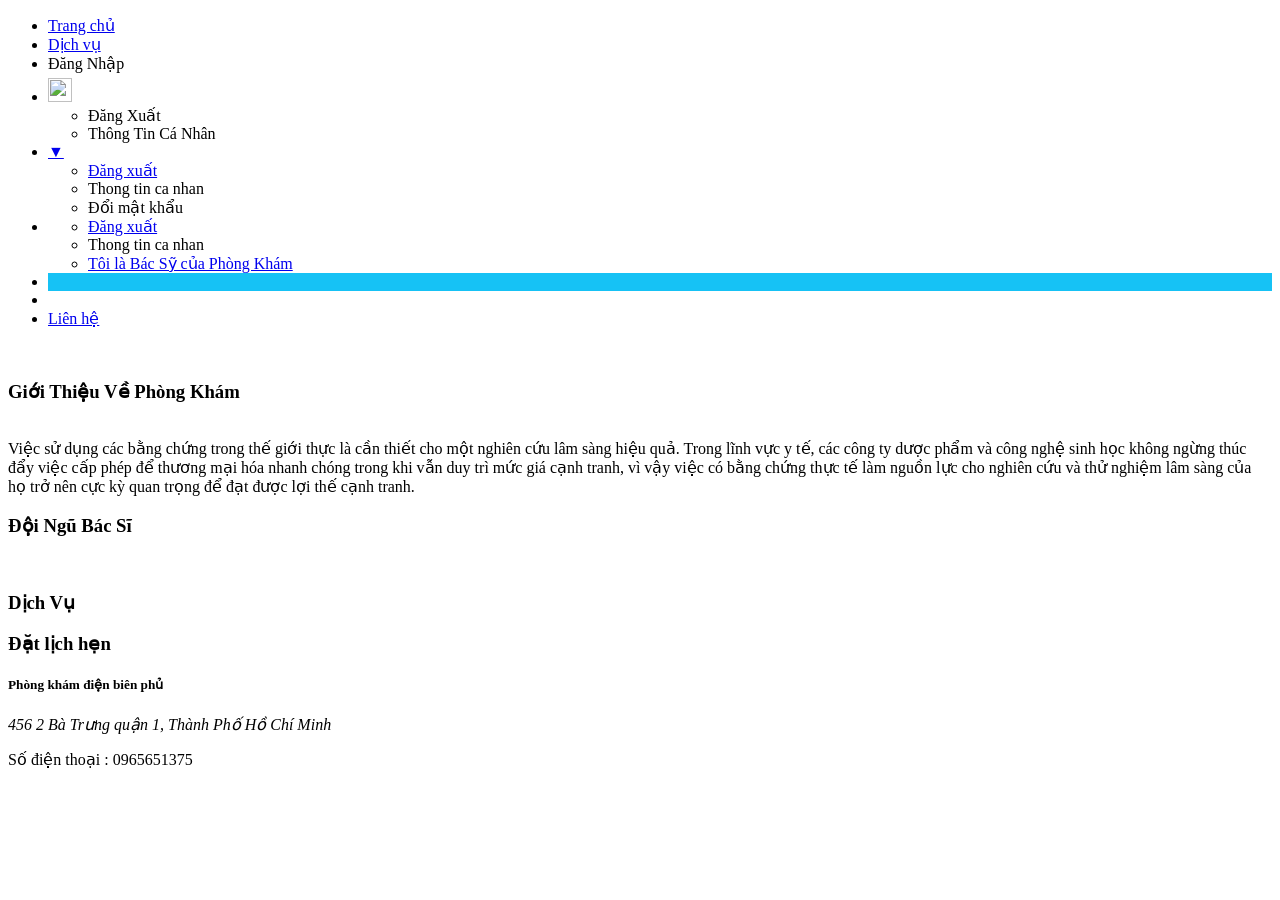
==== KhoaLuanWeb/src/main/resources/templates/index.html @ 8f4fdf06 "123" ====
<!DOCTYPE html>
<html xmlns:th="www.thymeleaf.org">

<head>
	<title>Trang Chủ</title>
	<meta charset="utf-8">
	<link rel="stylesheet" type="text/css" th:href="@{/css/style.css}">
	<link th:rel="stylesheet" th:href="@{/webjars/bootstrap/4.0.0-2/css/bootstrap.min.css} " />
	<link th:rel="stylesheet" th:href="@{/assets/bootstrap/css/bootstrap.min.css} " />
</head>

<body>
	<div class="container">
		<!-- <div class="sign-trang-chu">

			<div class="menu_top">
				<ul class="menu_ul">
					<li><a href="#">Trang chủ</a></li>
					<li><a href="#dichvu">Dịch vụ</a></li>
					<li><a th:href="@{/dang-nhap}">Đăng nhập</a>
					</li>
					<li><a th:href="@{/thong-tin}">Thong tin ca nhan</a></li>
					<li><a th:href="@{/doimatkhau}">Đổi mật khẩu</a></li>
				</ul>

			</div>
		</div> -->

		<div class="wrapper">
			<nav class="menu">
				<ul class="clearfix">
					<li><a href="#">Trang chủ</a></li>
					<li><a href="#dichvu">Dịch vụ</a></li>
					
			<th:block th:switch="${chucvu}"> 
			  <th:block th:case="null">
			  		
			  		<li ><a th:href="@{/dang-nhap}">Đăng Nhập</a></li>
			  	</th:block>
			  <th:block th:case="'NHANVIEN'">
			  	<!--	<th:block th:if="${#strings.equals(chucvu,'NhanVien')}">		  -->
			  		
						<li style="padding-top: 0.3em">
									<a id="idnguoidung" href="" th:text="${#authentication.name}"   th:if="${#authentication.name !=null}" ></a>
									<img class="anhdn" src="/images/user.svg"  style="width: 1.5em;height:1.5em;padding: 0;"
    							 			th:attr="src=@{/images/user.svg},title=#{logo},alt=#{logo}" /> 
									<ul class="dangxuat_menu">
						  				
										<li><a th:href="@{/logout}" method="post">Đăng Xuất</a></li>
										<li style="text-align: left;"><a th:href="@{/nhan-vien/thongTinNhanVien}" method="post" >Thông Tin Cá Nhân</a></li>
										<!--  <li><a th:href="@{/lichLamViec}" method="post" >Xem Lịch Làm Việc</a></li>-->
									</ul>
						</li>
				<!--  	</th:block>  -->
				<!--	<th:block th:unless="${#strings.equals(chucvu,'NhanVien')}">  -->
			  </th:block>
			  <th:block  th:case ="'Bệnh Nhân'">
						<li>
						<a href="#" th:text="${#authentication.name}"><span class="arrow">&#9660;</span></a>
		 
						<ul class="sub-menu">
							<li><a href="#">Đăng xuất</a></li>
							<li><a th:href="@{/thong-tin}">Thong tin ca nhan</a></li>
							<li><a th:href="@{/doimatkhau}">Đổi mật khẩu</a></li>
						</ul>
					</li>
						 
			  </th:block>
			  <th:block  th:case ="'Bác Sỹ'">
			  			<li>
									<a id="idnguoidung" href="" th:text="${#authentication.name}"   th:if="${#authentication.name !=null}" ></a>
									<ul class="sub-menu">
										<li><a href="#">Đăng xuất</a></li>
										<li><a th:href="@{/thong-tin}">Thong tin ca nhan</a></li>
										<li><a href="#">Tôi là Bác Sỹ của Phòng Khám</a></li>
									</ul>
						</li>
			  </th:block>
		      <th:block  th:case ="*">
		     	<li style="background-color:#16C2F5 !important;"><li>
	   	      </th:block>
			
			</th:block>
					<li><a href="#">Liên hệ</a></li>
				</ul>
			</nav>
		</div>
		<div class="dshinhanh">

			<img th:src="@{/images/Group 3387.jpg}" class="hinhanh" /> <span class="hinhtron"></span> <span
				class="hinhtron"></span> <span class="hinhtron"></span>

		</div>
		<div class="gioithieu">
			<div class="gioithieu_title">
				<h3>Giới Thiệu Về Phòng Khám</h3>
			</div>
			<div class="gioithieu_noidung">
				<div class="row">
					<div class="col-sm">
						<img th:src="@{/images/giaodien1.jpg}" class="hinhanh" />
					</div>
					<div class="col-sm">
						<div>Việc sử dụng các bằng chứng trong thế giới thực là cần
							thiết cho một nghiên cứu lâm sàng hiệu quả. Trong lĩnh vực y tế,
							các công ty dược phẩm và công nghệ sinh học không ngừng thúc đẩy
							việc cấp phép để thương mại hóa nhanh chóng trong khi vẫn duy trì
							mức giá cạnh tranh, vì vậy việc có bằng chứng thực tế làm nguồn
							lực cho nghiên cứu và thử nghiệm lâm sàng của họ trở nên cực kỳ
							quan trọng để đạt được lợi thế cạnh tranh.</div>
					</div>
				</div>

			</div>
			<div class="doingubacsi">
				<div class="doingubacsi_title">
					<h3>Đội Ngũ Bác Sĩ</h3>
				</div>
				<div class="doingubacsi_dsbacsi">
					<img th:src="@{/images/giaodien2.jpg}" class="hinhanh" />
				</div>

			</div>
			<div class="dichvu">
				<div class="dichvu_title">
					<h3>Dịch Vụ</h3>
				</div>
				<div class="dichvu_dscacdv" id="dichvu">
					<div class="dv_datlich">
						<a th:href="@{/dat-lich}">
							<h3>Đặt lịch hẹn</h3>
						</a>

					</div>
					<div class="dichvu_dsCTdv"></div>
				</div>

			</div>
			<div class="footer">

				<div class="thongtinlienhe">
					<h5>Phòng khám điện biên phủ</h5>
					<address>456 2 Bà Trưng quận 1, Thành Phố Hồ Chí Minh</address>
					<p>Số điện thoại : 0965651375</p>

				</div>
			</div>
		</div>

		<script th:src="@{/webjars/jquery/3.0.0/jquery.min.js}"></script>
		<script th:src="@{/webjars/popper.js/1.12.9-1/umd/popper.min.js}"></script>
		<script th:src="@{/webjars/bootstrap/4.0.0-2/js/bootstrap.min.js}"></script>
</body>

</html>
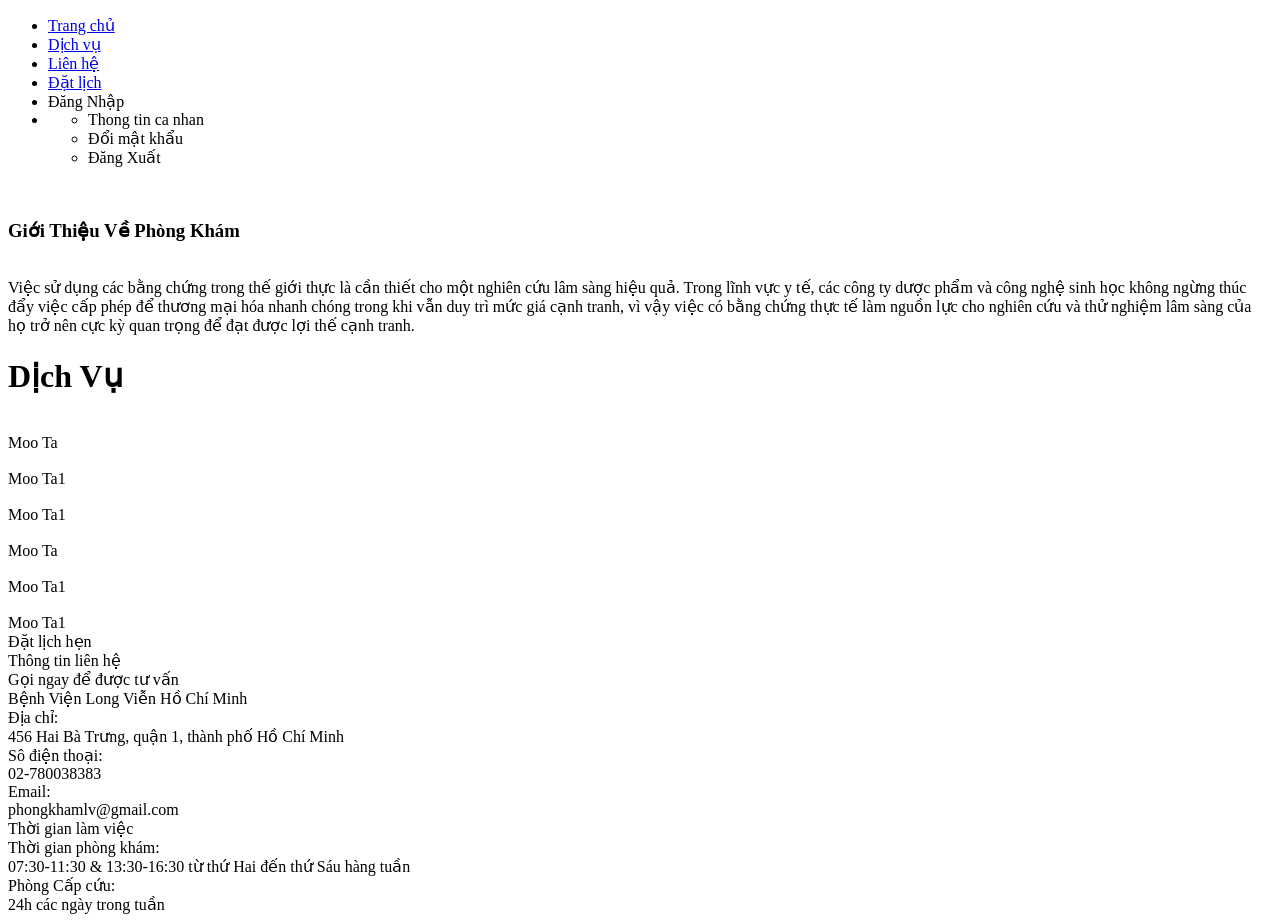
==== commit 900c50db: "123" ====
--- a/KhoaLuanWeb/src/main/resources/templates/index.html
+++ b/KhoaLuanWeb/src/main/resources/templates/index.html
@@ -2,11 +2,15 @@
 <html xmlns:th="www.thymeleaf.org">
 
 <head>
-	<title>Trang Chủ</title>
-	<meta charset="utf-8">
-	<link rel="stylesheet" type="text/css" th:href="@{/css/style.css}">
-	<link th:rel="stylesheet" th:href="@{/webjars/bootstrap/4.0.0-2/css/bootstrap.min.css} " />
-	<link th:rel="stylesheet" th:href="@{/assets/bootstrap/css/bootstrap.min.css} " />
+<title>Trang Chủ</title>
+<meta charset="utf-8">
+<link rel="stylesheet" type="text/css" th:href="@{/css/style.css}">
+<link rel="stylesheet" type="text/css"
+	th:href="@{/fonts/Roboto/Roboto-Bold.ttf}">
+<link th:rel="stylesheet"
+	th:href="@{/webjars/bootstrap/4.0.0-2/css/bootstrap.min.css} " />
+<link th:rel="stylesheet"
+	th:href="@{/assets/bootstrap/css/bootstrap.min.css} " />
 </head>
 
 <body>
@@ -17,8 +21,9 @@
 				<ul class="menu_ul">
 					<li><a href="#">Trang chủ</a></li>
 					<li><a href="#dichvu">Dịch vụ</a></li>
-					<li><a th:href="@{/dang-nhap}">Đăng nhập</a>
-					</li>
+					<li><a th:href="@{/dang-nhap}">Đăng nhập</a></li>
+					<li><a th:href="@{/logout}">Đăng Xuất</a></li>
+					
 					<li><a th:href="@{/thong-tin}">Thong tin ca nhan</a></li>
 					<li><a th:href="@{/doimatkhau}">Đổi mật khẩu</a></li>
 				</ul>
@@ -31,64 +36,32 @@
 				<ul class="clearfix">
 					<li><a href="#">Trang chủ</a></li>
 					<li><a href="#dichvu">Dịch vụ</a></li>
-					
-			<th:block th:switch="${chucvu}"> 
-			  <th:block th:case="null">
-			  		
-			  		<li ><a th:href="@{/dang-nhap}">Đăng Nhập</a></li>
-			  	</th:block>
-			  <th:block th:case="'NHANVIEN'">
-			  	<!--	<th:block th:if="${#strings.equals(chucvu,'NhanVien')}">		  -->
-			  		
-						<li style="padding-top: 0.3em">
-									<a id="idnguoidung" href="" th:text="${#authentication.name}"   th:if="${#authentication.name !=null}" ></a>
-									<img class="anhdn" src="/images/user.svg"  style="width: 1.5em;height:1.5em;padding: 0;"
-    							 			th:attr="src=@{/images/user.svg},title=#{logo},alt=#{logo}" /> 
-									<ul class="dangxuat_menu">
-						  				
-										<li><a th:href="@{/logout}" method="post">Đăng Xuất</a></li>
-										<li style="text-align: left;"><a th:href="@{/nhan-vien/thongTinNhanVien}" method="post" >Thông Tin Cá Nhân</a></li>
-										<!--  <li><a th:href="@{/lichLamViec}" method="post" >Xem Lịch Làm Việc</a></li>-->
-									</ul>
-						</li>
-				<!--  	</th:block>  -->
-				<!--	<th:block th:unless="${#strings.equals(chucvu,'NhanVien')}">  -->
-			  </th:block>
-			  <th:block  th:case ="'Bệnh Nhân'">
-						<li>
-						<a href="#" th:text="${#authentication.name}"><span class="arrow">&#9660;</span></a>
-		 
-						<ul class="sub-menu">
-							<li><a href="#">Đăng xuất</a></li>
-							<li><a th:href="@{/thong-tin}">Thong tin ca nhan</a></li>
-							<li><a th:href="@{/doimatkhau}">Đổi mật khẩu</a></li>
-						</ul>
-					</li>
-						 
-			  </th:block>
-			  <th:block  th:case ="'Bác Sỹ'">
-			  			<li>
-									<a id="idnguoidung" href="" th:text="${#authentication.name}"   th:if="${#authentication.name !=null}" ></a>
-									<ul class="sub-menu">
-										<li><a href="#">Đăng xuất</a></li>
-										<li><a th:href="@{/thong-tin}">Thong tin ca nhan</a></li>
-										<li><a href="#">Tôi là Bác Sỹ của Phòng Khám</a></li>
-									</ul>
-						</li>
-			  </th:block>
-		      <th:block  th:case ="*">
-		     	<li style="background-color:#16C2F5 !important;"><li>
-	   	      </th:block>
-			
-			</th:block>
-					<li><a href="#">Liên hệ</a></li>
+
+					<li><a href="#lien-he">Liên hệ</a></li>
+					<li><a href="#dat-lich">Đặt lịch</a></li>
+					<th:block th:switch="${chucvu}">
+						<th:block th:case="null">
+							<li><a th:href="@{/dang-nhap}">Đăng Nhập</a></li>
+						</th:block>
+						<th:block th:case="'Bệnh Nhân'">
+							<li><a th:utext="${name}"></a>
+								<ul class="sub-menu">
+									<li><a th:href="@{/thong-tin}">Thong tin ca nhan</a></li>
+									<li><a th:href="@{/doimatkhau}">Đổi mật khẩu</a></li>
+									<li><a th:href="@{/logout}">Đăng Xuất</a></li>
+								</ul></li>
+						</th:block>
+					</th:block>
+
+
 				</ul>
 			</nav>
 		</div>
 		<div class="dshinhanh">
 
-			<img th:src="@{/images/Group 3387.jpg}" class="hinhanh" /> <span class="hinhtron"></span> <span
-				class="hinhtron"></span> <span class="hinhtron"></span>
+			<img th:src="@{/images/Group 3387.jpg}" class="hinhanh" /> <span
+				class="hinhtron"></span> <span class="hinhtron"></span> <span
+				class="hinhtron"></span>
 
 		</div>
 		<div class="gioithieu">
@@ -98,51 +71,121 @@
 			<div class="gioithieu_noidung">
 				<div class="row">
 					<div class="col-sm">
-						<img th:src="@{/images/giaodien1.jpg}" class="hinhanh" />
+						<img th:src="@{/images/gioi-thieu.jpg}" class="hinhanh" />
 					</div>
 					<div class="col-sm">
-						<div>Việc sử dụng các bằng chứng trong thế giới thực là cần
-							thiết cho một nghiên cứu lâm sàng hiệu quả. Trong lĩnh vực y tế,
-							các công ty dược phẩm và công nghệ sinh học không ngừng thúc đẩy
-							việc cấp phép để thương mại hóa nhanh chóng trong khi vẫn duy trì
-							mức giá cạnh tranh, vì vậy việc có bằng chứng thực tế làm nguồn
-							lực cho nghiên cứu và thử nghiệm lâm sàng của họ trở nên cực kỳ
-							quan trọng để đạt được lợi thế cạnh tranh.</div>
+						<div class="gioi=thieu">Việc sử dụng các bằng chứng trong
+							thế giới thực là cần thiết cho một nghiên cứu lâm sàng hiệu quả.
+							Trong lĩnh vực y tế, các công ty dược phẩm và công nghệ sinh học
+							không ngừng thúc đẩy việc cấp phép để thương mại hóa nhanh chóng
+							trong khi vẫn duy trì mức giá cạnh tranh, vì vậy việc có bằng
+							chứng thực tế làm nguồn lực cho nghiên cứu và thử nghiệm lâm sàng
+							của họ trở nên cực kỳ quan trọng để đạt được lợi thế cạnh tranh.</div>
 					</div>
 				</div>
 
 			</div>
-			<div class="doingubacsi">
-				<div class="doingubacsi_title">
-					<h3>Đội Ngũ Bác Sĩ</h3>
-				</div>
-				<div class="doingubacsi_dsbacsi">
-					<img th:src="@{/images/giaodien2.jpg}" class="hinhanh" />
-				</div>
+			<div class="dichvu-home" id="dichvu">
+				<h1 class="home-service">Dịch Vụ</h1>
+				<div class="dichvu_dscacdv">
+					<div class="row row-index">
+						<div class="col-md-4">
+							<div>
+								<img class="img-home" alt="" th:src="@{/images/x-quang.jpg}">
+							</div>
+							<div class="text-service">Moo Ta</div>
+						</div>
 
-			</div>
-			<div class="dichvu">
-				<div class="dichvu_title">
-					<h3>Dịch Vụ</h3>
-				</div>
-				<div class="dichvu_dscacdv" id="dichvu">
-					<div class="dv_datlich">
-						<a th:href="@{/dat-lich}">
-							<h3>Đặt lịch hẹn</h3>
-						</a>
+						<div class="col-md-4">
+							<div>
+								<img alt="" class="img-home" th:src="@{/images/do-tim.jpg}">
+							</div>
+							<div class="text-service">Moo Ta1</div>
+						</div>
+						<div class="col-md-4">
+							<div>
+								<img alt="" class="img-home" th:src="@{/images/do-tim.jpg}">
+							</div>
+							<div class="text-service">Moo Ta1</div>
+						</div>
 
 					</div>
-					<div class="dichvu_dsCTdv"></div>
+
+					<div class="row row-index">
+						<div class="col-md-4">
+							<div>
+								<img class="img-home" alt="" th:src="@{/images/x-quang.jpg}">
+							</div>
+							<div class="text-service">Moo Ta</div>
+						</div>
+
+						<div class="col-md-4">
+							<div>
+								<img alt="" class="img-home" th:src="@{/images/x-quang.jpg}">
+							</div>
+							<div class="text-service">Moo Ta1</div>
+						</div>
+						<div class="col-md-4">
+							<div>
+								<img alt="" class="img-home" th:src="@{/images/x-quang.jpg}">
+							</div>
+							<div class="text-service">Moo Ta1</div>
+						</div>
+					</div>
 				</div>
+			</div>
+			<div class="dichvu_title" id="dat-lich">
+				<div class="d-flex justify-content-center">
 
+					<div class="container-btn-datlich">
+
+						<a th:href="@{/dat-lich}" class="button-login-home tag-a">Đặt
+							lịch hẹn</a>
+					</div>
+
+
+
+				</div>
 			</div>
-			<div class="footer">
+			<div class="footer-home" id="lien-he">
+				<div class="row">
+					<div class="col-md-6">
+						<div class="thong-tin-index">
+							<div class="thongtin-home">Thông tin liên hệ</div>
+							<div class="tuvan-home">Gọi ngay để được tư vấn</div>
+							<div class="benhvien-home">Bệnh Viện Long Viễn Hồ Chí Minh</div>
+							<div>
+								<div class="contact-address">Địa chỉ:</div>
+								<div class="diachi-home">456 Hai Bà Trưng, quận 1, thành
+									phố Hồ Chí Minh</div>
+							</div>
+							<div>
+								<div class="contact-phone">Sô điện thoại:</div>
+								<div class="sodienthoai-home">02-780038383</div>
+							</div>
+							<div>
+								<div class="contact-email">Email:</div>
+								<div class="mail-home">phongkhamlv@gmail.com</div>
+							</div>
 
-				<div class="thongtinlienhe">
-					<h5>Phòng khám điện biên phủ</h5>
-					<address>456 2 Bà Trưng quận 1, Thành Phố Hồ Chí Minh</address>
-					<p>Số điện thoại : 0965651375</p>
+						</div>
+					</div>
 
+					<div class="col-md-6">
+						<div class="thoi-gian-index">
+							<div class="word-home">Thời gian làm việc</div>
+							<div>
+								<div class="time-home">Thời gian phòng khám:</div>
+								<div>07:30-11:30 & 13:30-16:30 từ thứ Hai đến thứ Sáu hàng
+									tuần</div>
+							</div>
+							<div>
+								<div class="emergency-home">Phòng Cấp cứu:</div>
+								<div>24h các ngày trong tuần</div>
+							</div>
+
+						</div>
+					</div>
 				</div>
 			</div>
 		</div>
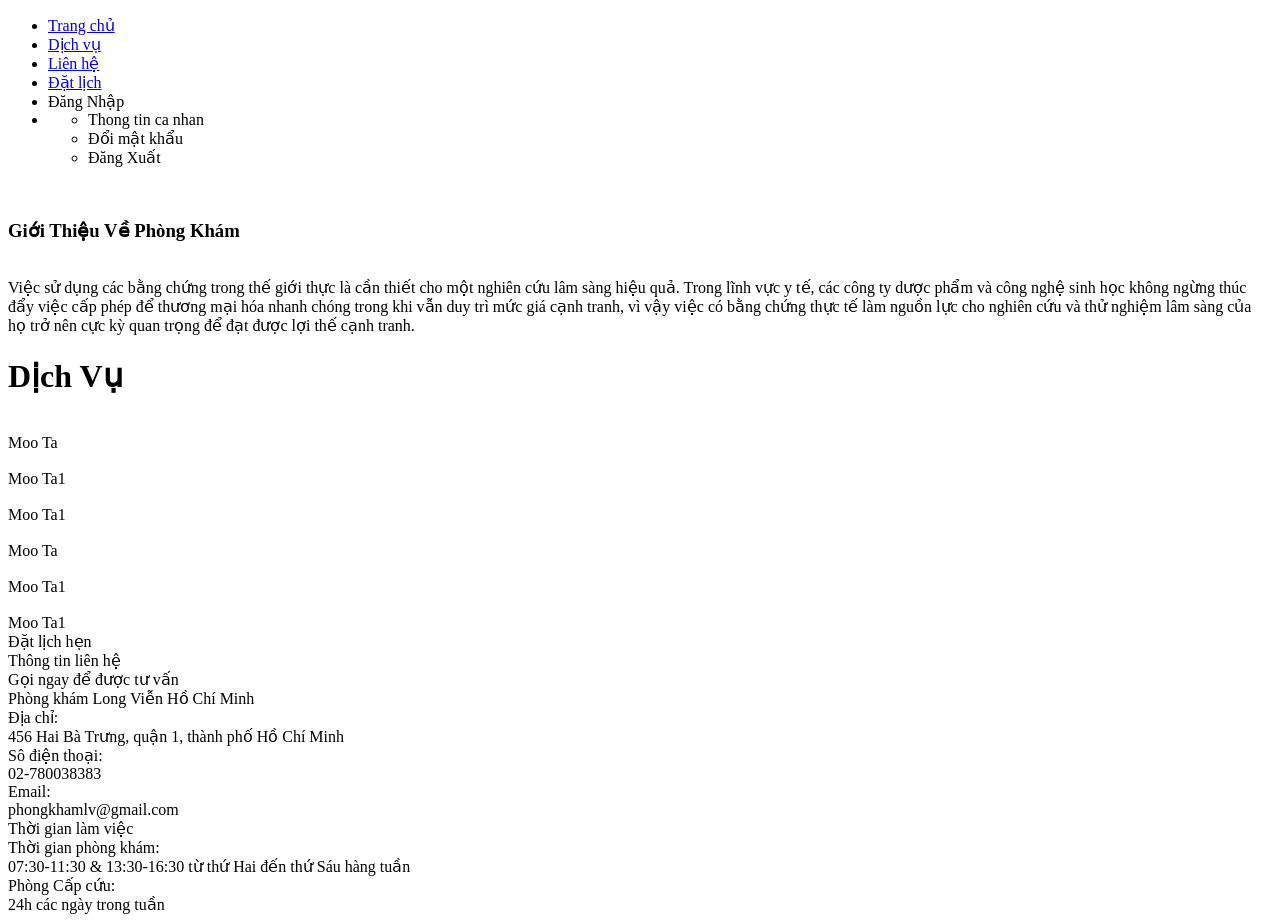
==== commit d6d4c156: "update" ====
--- a/KhoaLuanWeb/src/main/resources/templates/index.html
+++ b/KhoaLuanWeb/src/main/resources/templates/index.html
@@ -153,7 +153,7 @@
 						<div class="thong-tin-index">
 							<div class="thongtin-home">Thông tin liên hệ</div>
 							<div class="tuvan-home">Gọi ngay để được tư vấn</div>
-							<div class="benhvien-home">Bệnh Viện Long Viễn Hồ Chí Minh</div>
+							<div class="benhvien-home">Phòng khám Long Viễn Hồ Chí Minh</div>
 							<div>
 								<div class="contact-address">Địa chỉ:</div>
 								<div class="diachi-home">456 Hai Bà Trưng, quận 1, thành
